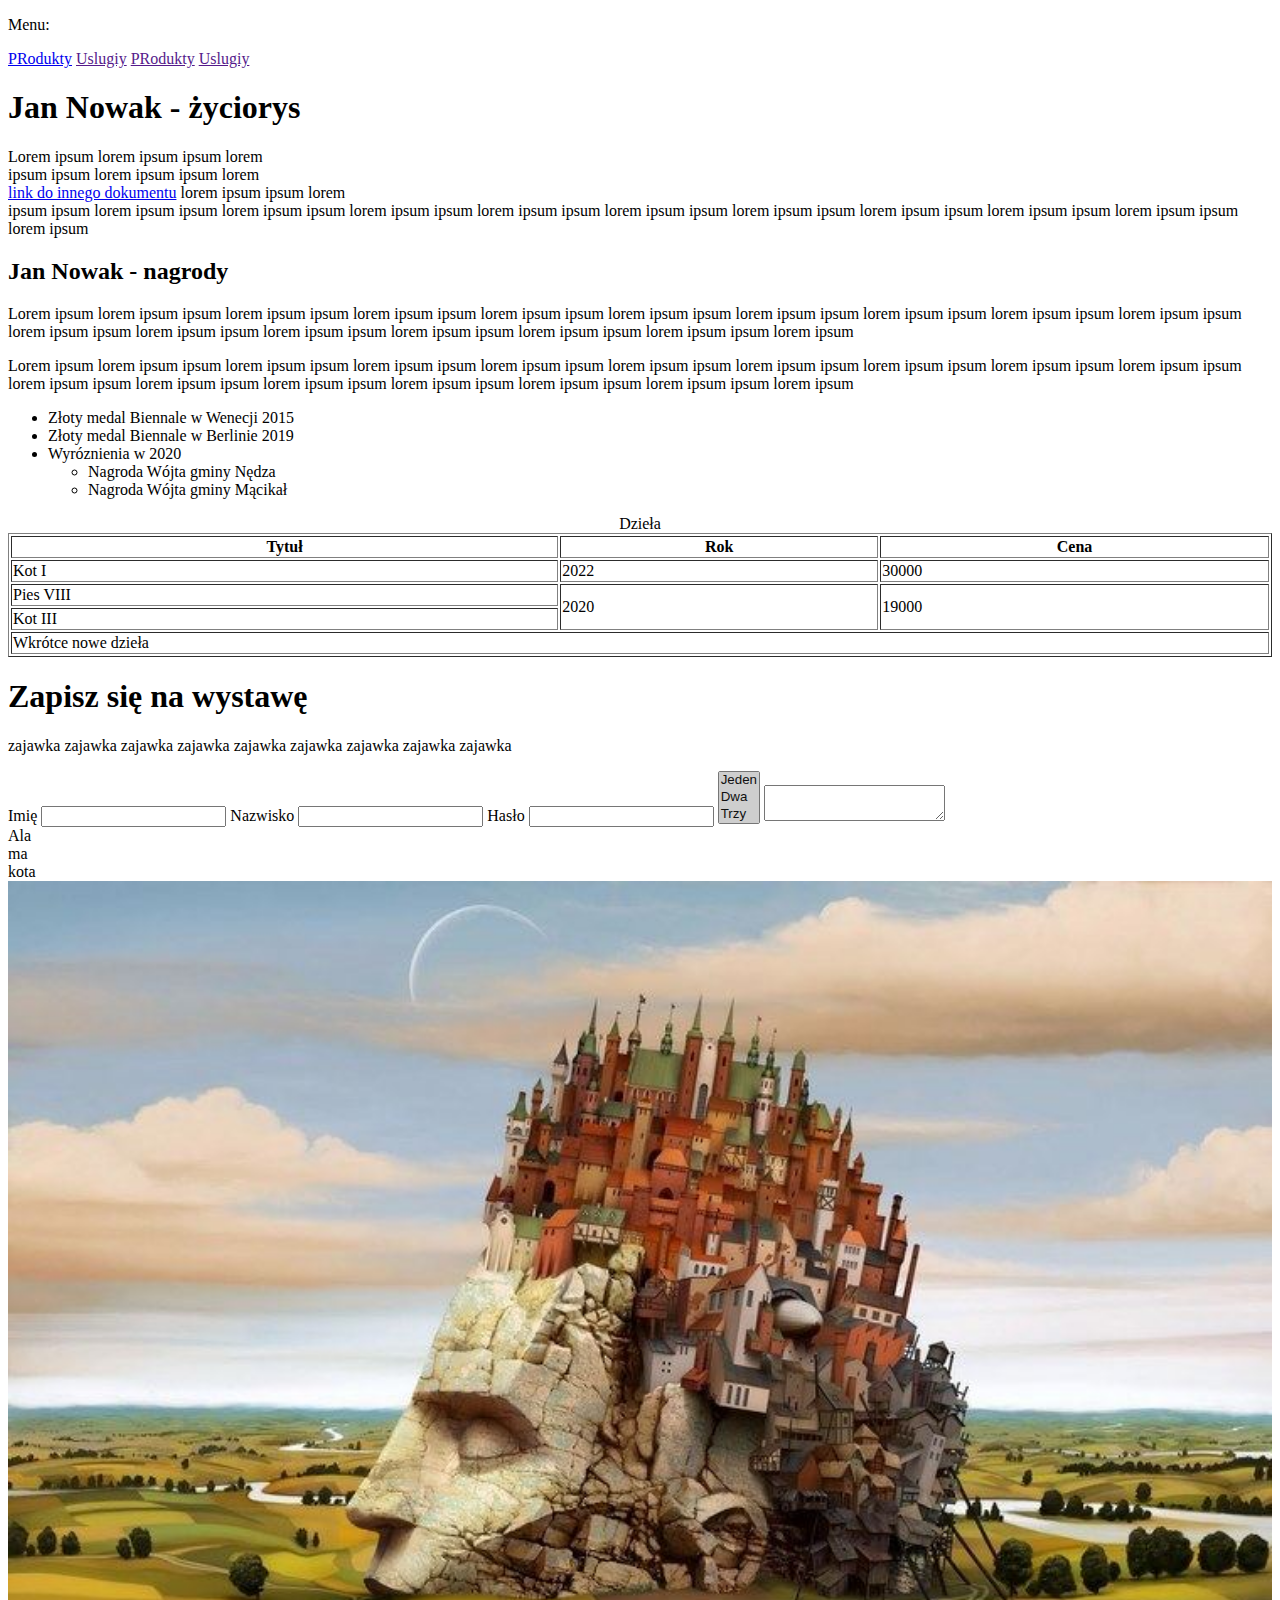
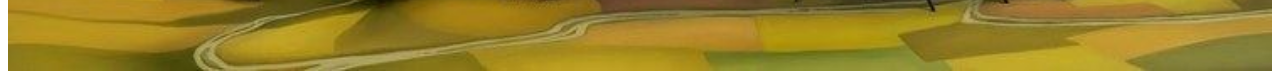
==== index.html @ e6754377 "forma" ====
<!DOCTYPE html>

<html>
    <head>
        <title>Tytul</title>
    </head>
    <body>

        <nav>
            <p>Menu:</p>
            <a href="index2.html#produkty">PRodukty</a>
            <a href="">Uslugiy</a>
            <a href="">PRodukty</a>
            <a href="">Uslugiy</a>
        </nav>

        <main>
            <article>
                <h1>Jan Nowak - życiorys</h1>
                <p>
                    <span>Lorem ipsum lorem ipsum</span>
                    ipsum lorem<br>                       
                    ipsum ipsum lorem ipsum ipsum lorem<br>
                    <a href="index2.html">link do innego dokumentu</a> lorem ipsum ipsum lorem<br>
                    ipsum ipsum lorem ipsum ipsum lorem ipsum ipsum lorem ipsum ipsum lorem ipsum ipsum lorem ipsum ipsum lorem ipsum ipsum lorem ipsum ipsum lorem ipsum ipsum lorem ipsum ipsum lorem ipsum
                </p>
            </article>
            <article>
                <h2>Jan Nowak - nagrody</h2>
                <p>
                    Lorem ipsum lorem ipsum ipsum lorem ipsum ipsum lorem ipsum ipsum lorem ipsum ipsum lorem ipsum ipsum lorem ipsum ipsum lorem ipsum ipsum lorem ipsum ipsum lorem ipsum ipsum lorem ipsum ipsum lorem ipsum ipsum lorem ipsum ipsum lorem ipsum ipsum lorem ipsum ipsum lorem ipsum ipsum lorem ipsum
                </p>
                <p>
                    Lorem ipsum lorem ipsum ipsum lorem ipsum ipsum lorem ipsum ipsum lorem ipsum ipsum lorem ipsum ipsum lorem ipsum ipsum lorem ipsum ipsum lorem ipsum ipsum lorem ipsum ipsum lorem ipsum ipsum lorem ipsum ipsum lorem ipsum ipsum lorem ipsum ipsum lorem ipsum ipsum lorem ipsum ipsum lorem ipsum
                </p>

                <ul>
                    <li>Złoty medal Biennale w Wenecji 2015</li>
                    <li>Złoty medal Biennale w Berlinie 2019</li>
                    <li>Wyróznienia w 2020</li>
                    <ul>
                        <li>Nagroda Wójta gminy Nędza</li>
                        <li>Nagroda Wójta gminy Mącikał</li>
                    </ul>
                </ul>

                <table width="100%" border="1">
                    <caption>Dzieła</caption>
                    <thead>
                        <tr>
                            <th>
                                Tytuł
                            </th>
                            <th>
                                Rok
                            </th>
                            <th>
                                Cena
                            </th>
                        </tr>
                    </thead>
                    <tbody>
                        <tr>
                            <td>
                                Kot I
                            </td>
                            <td>
                                2022
                            </td>
                            <td>
                                30000
                            </td>
                        </tr>
                        <tr>
                            <td>
                                Pies VIII
                            </td>
                            <td rowspan="2">
                                2020
                            </td>
                            <td rowspan="2">
                                19000
                            </td>
                        </tr>
                        <tr>
                            <td>
                                Kot III
                            </td>
                        </tr>
                    </tbody>
                    <tfoot>
                        <tr>
                            <td colspan="3">Wkrótce nowe dzieła</td>
                        </tr>
                    </tfoot>
                </table>

            </article>

            <article>
                <h1>Zapisz się na wystawę</h1>
                <p>zajawka zajawka zajawka zajawka zajawka zajawka zajawka zajawka zajawka </p>

                <form action="index.jsp" method="post">

                    <label for="imieid">
                        Imię
                    </label>
                    <input type="text" name="imie" id="imieid">

                    <label for="nazwiskoid">
                        Nazwisko
                    </label>
                    <input type="text" name="nazwisko" id="nazwiskoid">

                    <label for="hasloid">
                        Hasło
                    </label>  
                    <input type="password" name="haslo" id="hasloid">


                    <select multiple size="3">
                        <option value="1" selected>Jeden</option>
                        <option value="2" selected>Dwa</option>
                        <option value="3" selected>Trzy</option>
                    </select>

                    <textarea>

                    </textarea>

                    <!--
                    <input type="color">
                    <input type="datetime">
                    <input type="range">
                    <input type="time">
                    <input type="tel">
                    <input type="week">
                    -->

                </form>


            </article>
        </main>






        Ala
        <div>
            ma
        </div>
        kota

        <img src="img/yerka.jpg" width="100%" id="produkty">
    </body>
</html>
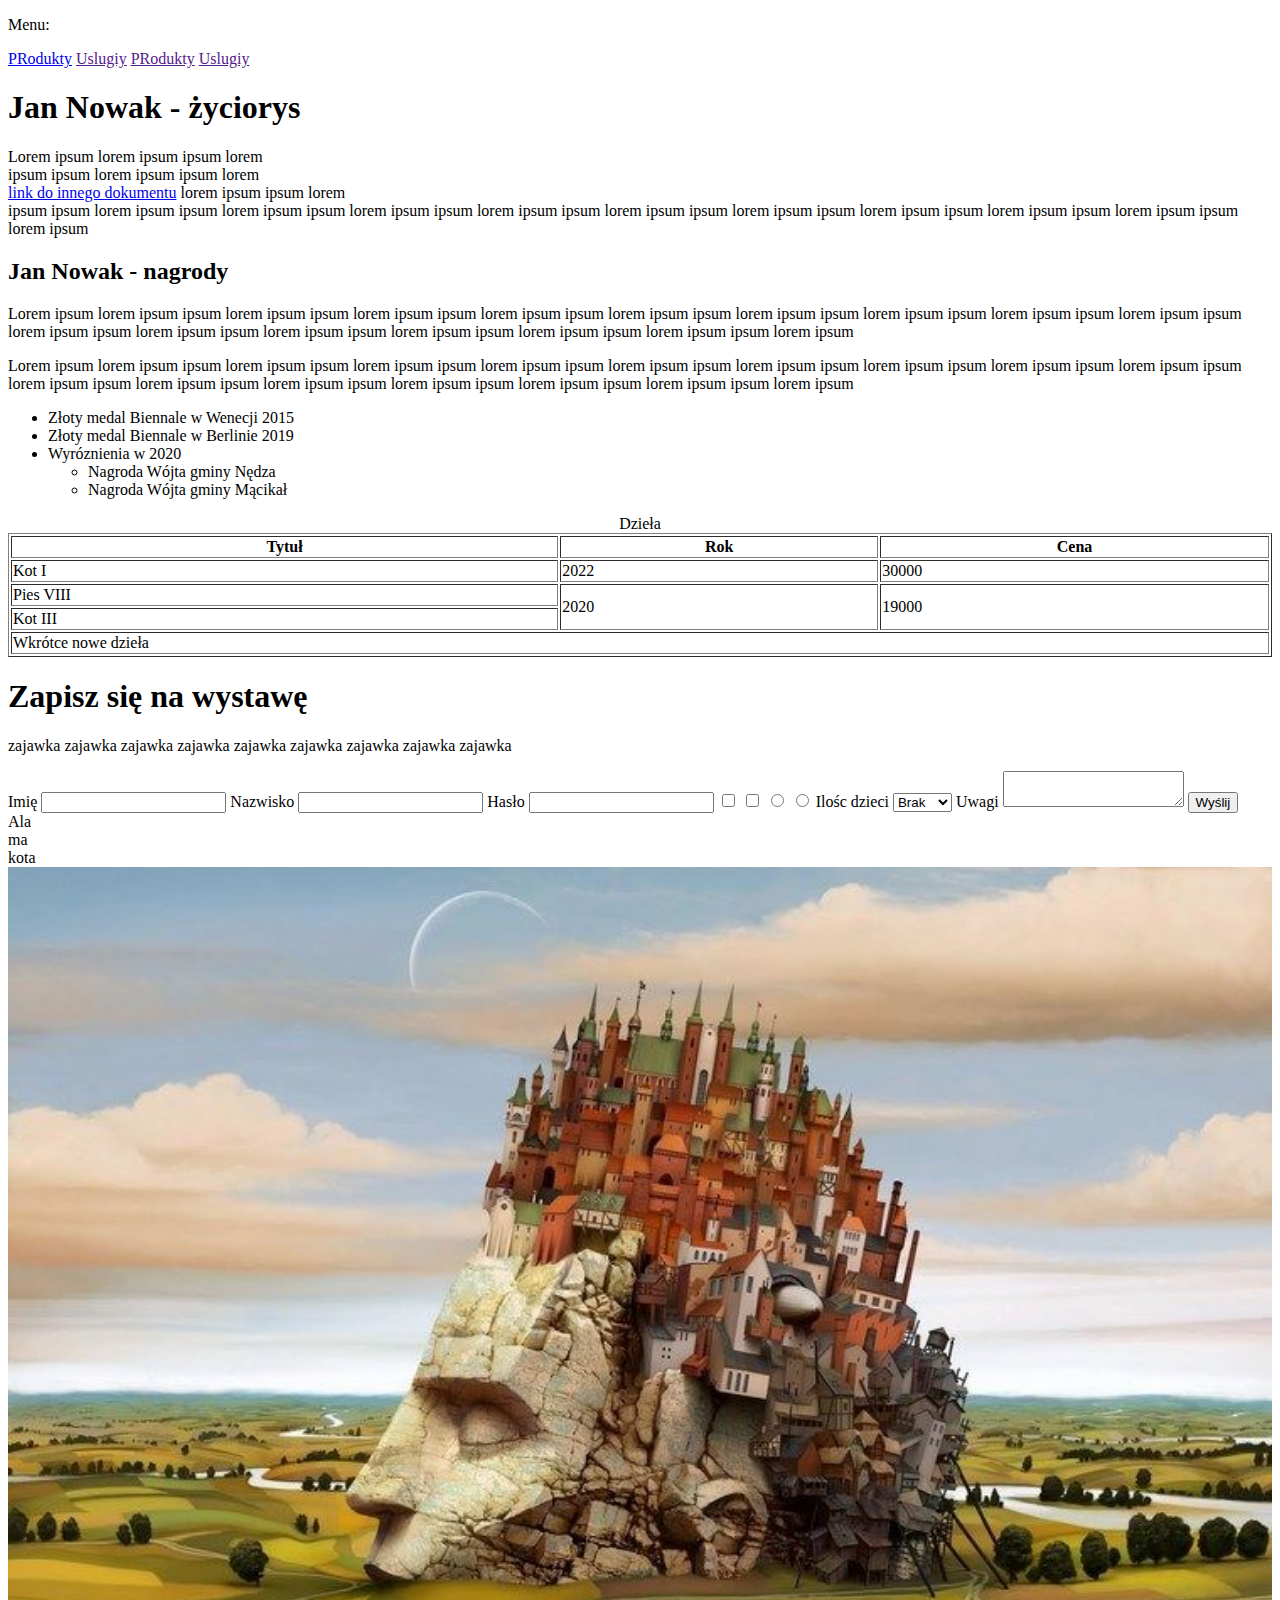
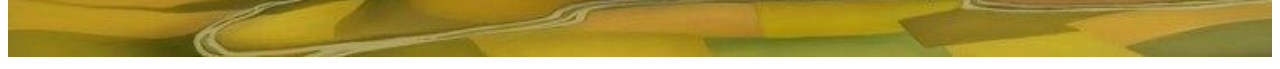
==== commit 2354c573: "forma" ====
--- a/index.html
+++ b/index.html
@@ -119,15 +119,37 @@
                     <input type="password" name="haslo" id="hasloid">
 
 
-                    <select multiple size="3">
-                        <option value="1" selected>Jeden</option>
-                        <option value="2" selected>Dwa</option>
-                        <option value="3" selected>Trzy</option>
+
+                    
+                    <input type="checkbox" name="opcje" value="kawa">
+                    <input type="checkbox" name="opcje" value="ciastko">
+
+                    <input type="radio" name="plec" value="k">
+                    <input type="radio" name="plec" value="m">
+
+
+
+
+
+                    <label for="dzieciid">
+                        Ilośc dzieci
+                    </label>
+                    <select name="dzieci" id="dzieciid">
+                        <option value="0" selected>Brak</option>
+                        <option value="1">Jeden</option>
+                        <option value="2">Dwa</option>
+                        <option value="3">Trzy</option>
                     </select>
 
-                    <textarea>
+
+                    <label for="uwagiid">
+                        Uwagi
+                    </label>
+                    <textarea name="uwagi" id="uwagiid">
 
                     </textarea>
+
+                    <input type="submit" value="Wyślij">
 
                     <!--
                     <input type="color">
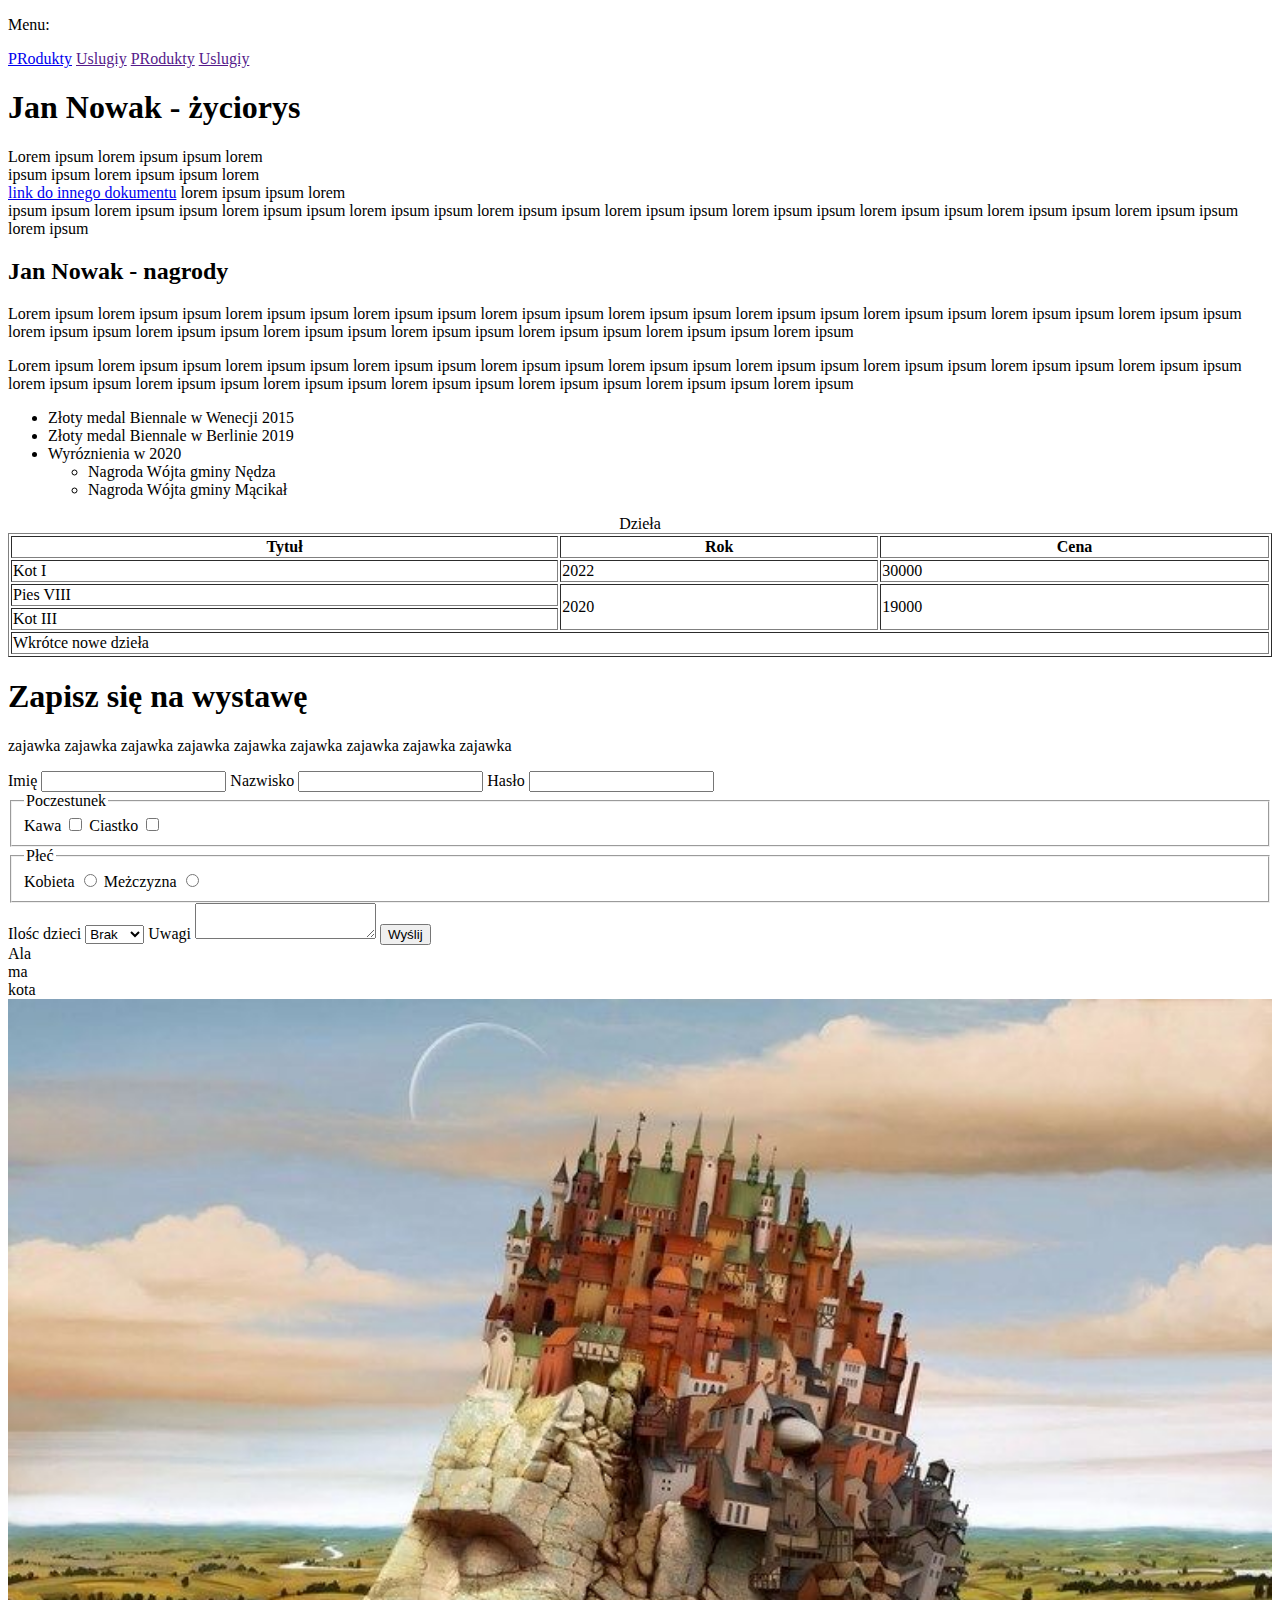
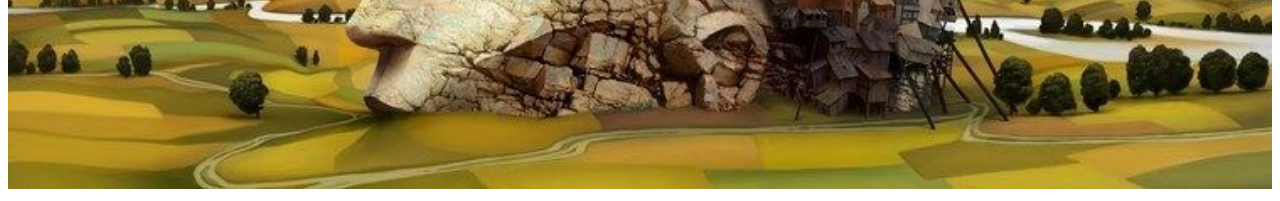
==== commit 5ad98ef0: "forma" ====
--- a/index.html
+++ b/index.html
@@ -106,27 +106,42 @@
                     <label for="imieid">
                         Imię
                     </label>
-                    <input type="text" name="imie" id="imieid">
+                    <input type="text" name="imie" id="imieid" accesskey="i" tabindex="3">
 
                     <label for="nazwiskoid">
                         Nazwisko
                     </label>
-                    <input type="text" name="nazwisko" id="nazwiskoid">
+                    <input type="text" name="nazwisko" id="nazwiskoid" accesskey="n"  tabindex="2">
 
                     <label for="hasloid">
                         Hasło
                     </label>  
-                    <input type="password" name="haslo" id="hasloid">
+                    <input type="password" name="haslo" id="hasloid" tabindex="1">
 
 
+                    <fieldset>
+                        <legend>Poczestunek</legend>
+                        <label for="kawaid">
+                            Kawa
+                        </label>  
+                        <input type="checkbox" name="opcje" value="kawa" id="kawaid">
+                        <label for="ciastkoid">
+                            Ciastko
+                        </label>  
+                        <input type="checkbox" name="opcje" value="ciastko" id="ciastkoid">
+                    </fieldset>
 
-                    
-                    <input type="checkbox" name="opcje" value="kawa">
-                    <input type="checkbox" name="opcje" value="ciastko">
-
-                    <input type="radio" name="plec" value="k">
-                    <input type="radio" name="plec" value="m">
-
+                    <fieldset>
+                        <legend>Płeć</legend>
+                        <label for="kid">
+                            Kobieta
+                        </label>  
+                        <input type="radio" name="plec" value="k" id="kid">
+                        <label for="mid">
+                            Meżczyzna
+                        </label>  
+                        <input type="radio" name="plec" value="m" id="mid">
+                    </fieldset>
 
 
 
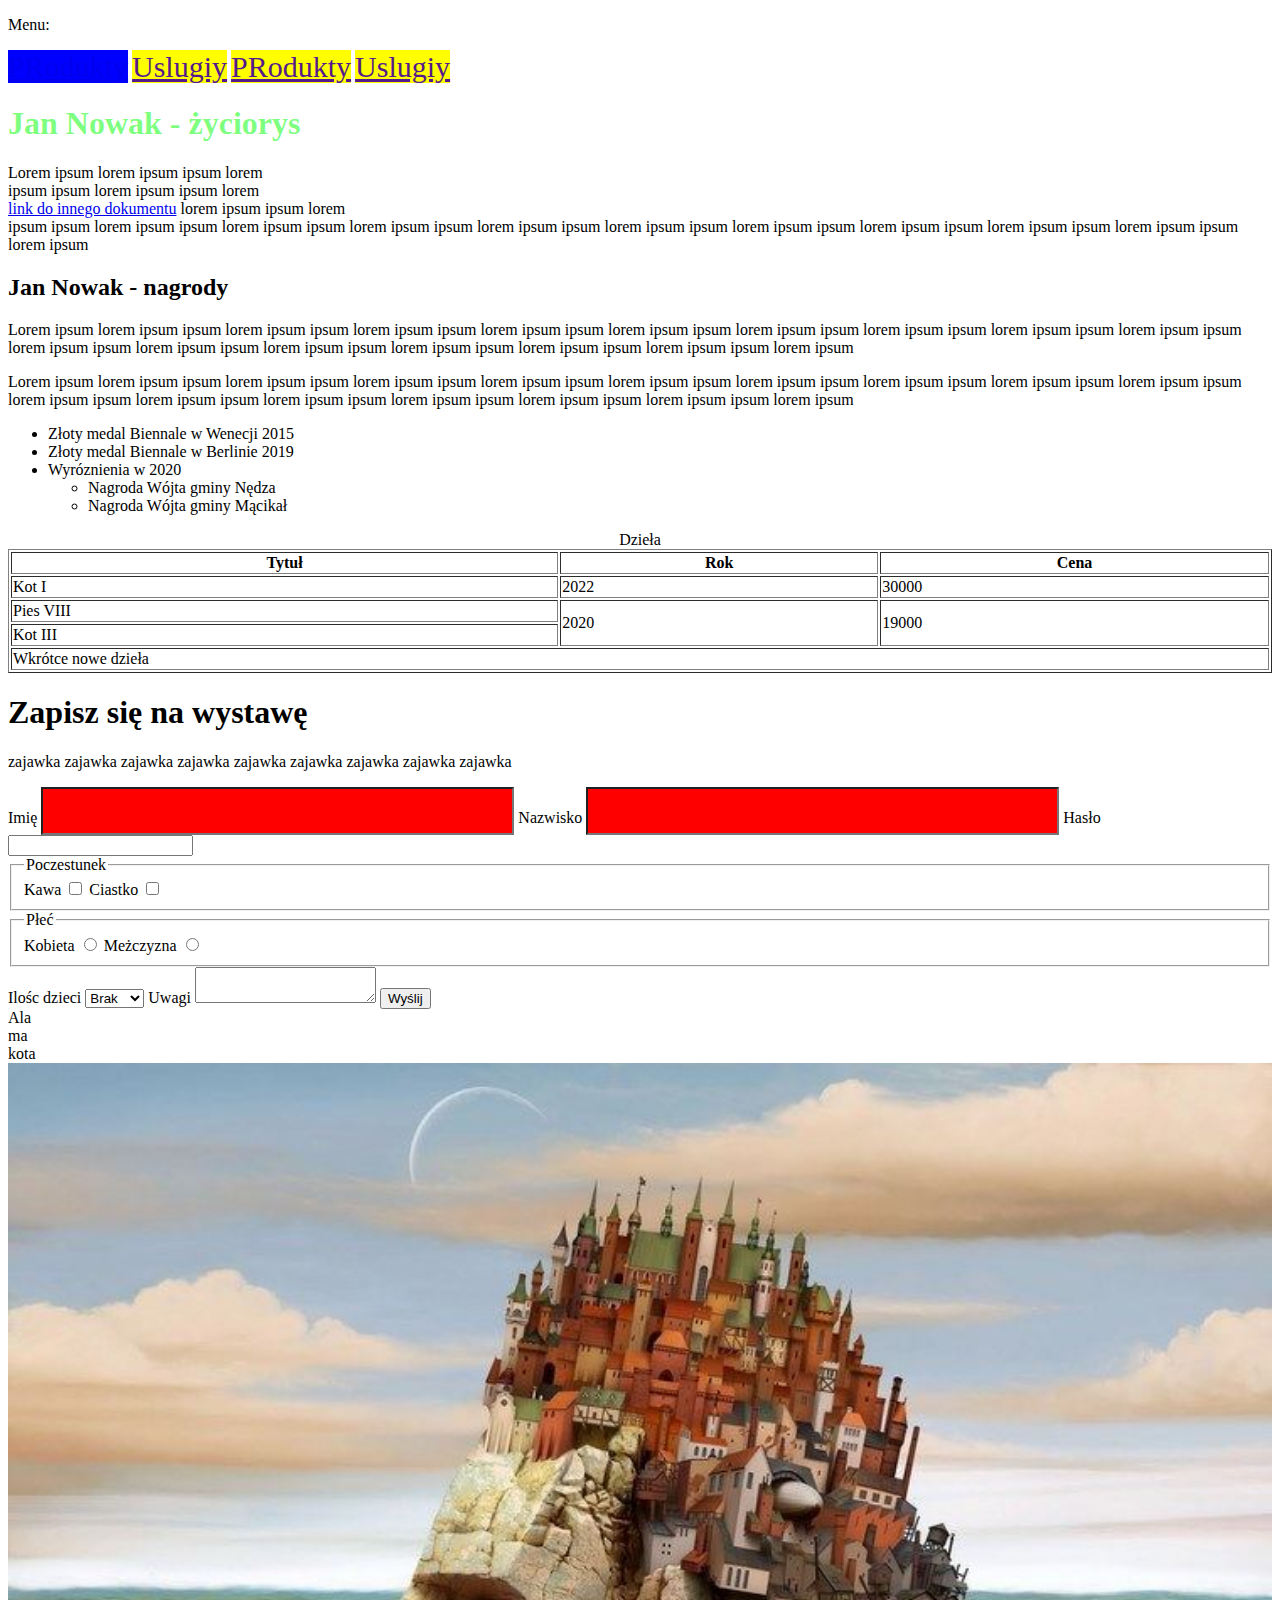
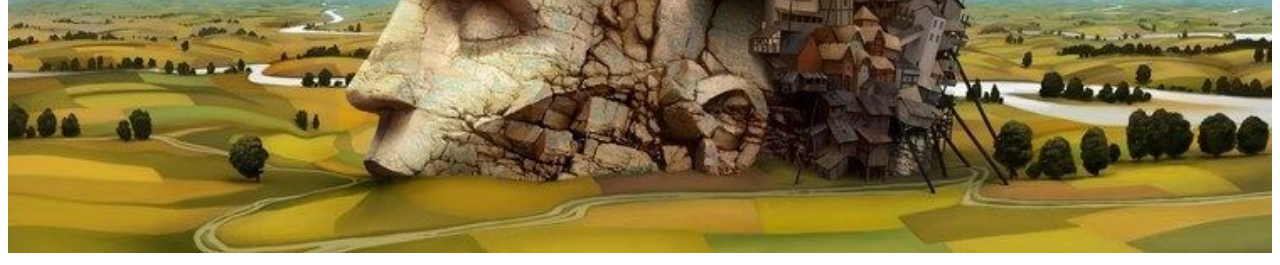
==== commit 32026537: "css" ====
--- a/index.html
+++ b/index.html
@@ -3,20 +3,21 @@
 <html>
     <head>
         <title>Tytul</title>
+        <link rel="stylesheet" href="style.css">
     </head>
     <body>
 
         <nav>
             <p>Menu:</p>
-            <a href="index2.html#produkty">PRodukty</a>
-            <a href="">Uslugiy</a>
-            <a href="">PRodukty</a>
-            <a href="">Uslugiy</a>
+                <a href="index2.html#produkty">PRodukty</a>
+                <a href="">Uslugiy</a>
+                <a href="">PRodukty</a>
+                <a href="">Uslugiy</a>
         </nav>
 
         <main>
             <article>
-                <h1>Jan Nowak - życiorys</h1>
+                <h1 id="zyciorys">Jan Nowak - życiorys</h1>
                 <p>
                     <span>Lorem ipsum lorem ipsum</span>
                     ipsum lorem<br>                       
--- a/style.css
+++ b/style.css
@@ -0,0 +1,25 @@
+input[type="text"] {
+    background-color: red;
+    font-size: 36px;
+}
+
+nav a {
+    background-color: blue;
+    font-size: 30px;
+}
+
+a + a {
+    background-color: yellow;
+}
+
+nav a + a {
+
+}
+
+* {
+
+}
+
+#zyciorys {
+    color: rgba(0, 255, 0, 0.5);
+}
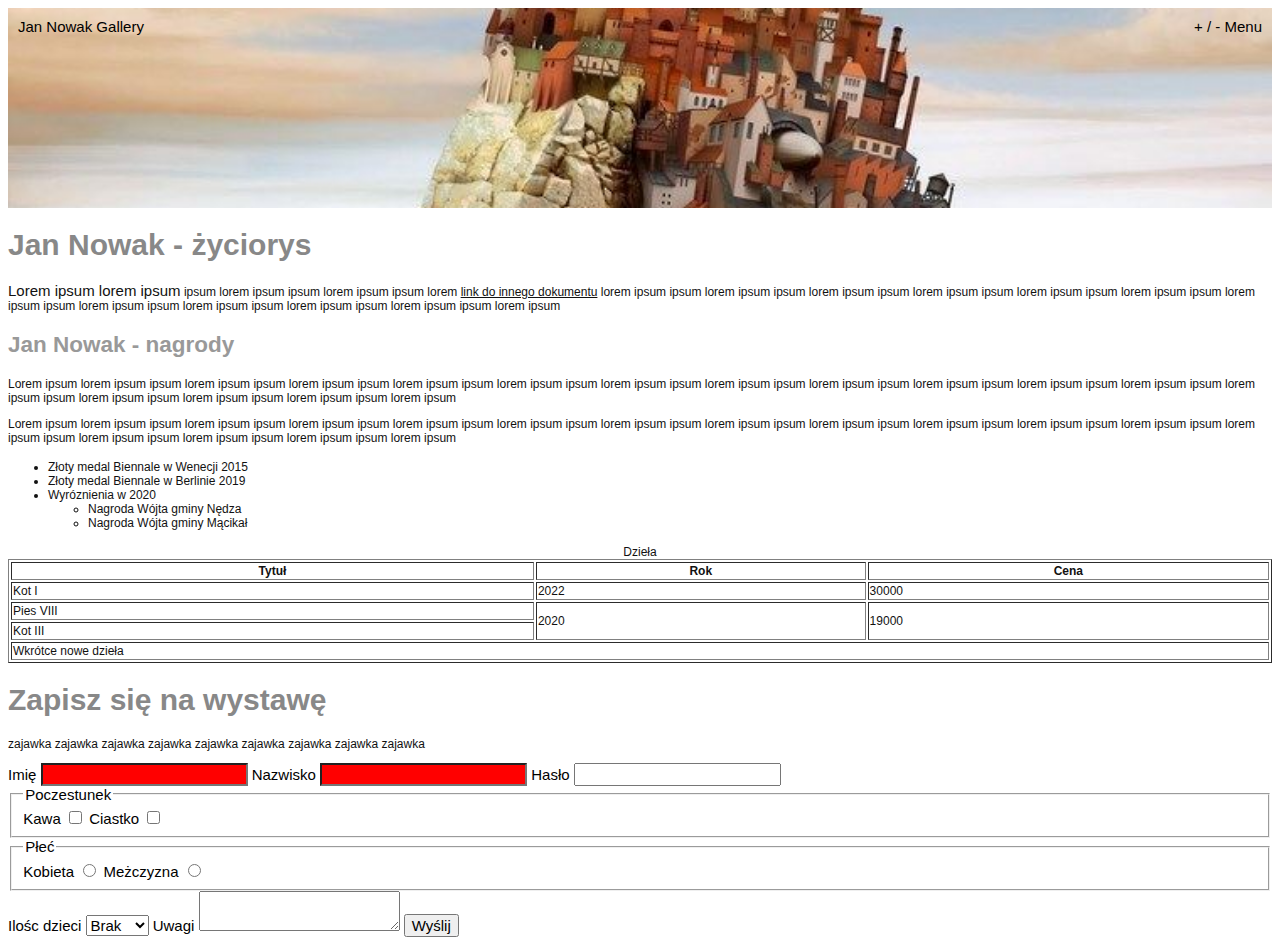
==== commit f38b2c09: "stylowanie" ====
--- a/index.html
+++ b/index.html
@@ -7,22 +7,32 @@
     </head>
     <body>
 
-        <nav>
+        <header>
+            <div class="lewa">
+                Jan Nowak Gallery
+            </div><div class="menu">
+                <span>+</span> / <span>-</span> Menu
+            </div>
+            <!--img src="img/yerka.jpg" width="100%" id="produkty"-->
+
+        </header>
+
+        <!--nav>
             <p>Menu:</p>
                 <a href="index2.html#produkty">PRodukty</a>
                 <a href="">Uslugiy</a>
                 <a href="">PRodukty</a>
                 <a href="">Uslugiy</a>
-        </nav>
+        </nav-->
 
         <main>
             <article>
                 <h1 id="zyciorys">Jan Nowak - życiorys</h1>
                 <p>
                     <span>Lorem ipsum lorem ipsum</span>
-                    ipsum lorem<br>                       
-                    ipsum ipsum lorem ipsum ipsum lorem<br>
-                    <a href="index2.html">link do innego dokumentu</a> lorem ipsum ipsum lorem<br>
+                    ipsum lorem<!--br-->                       
+                    ipsum ipsum lorem ipsum ipsum lorem<!--br-->
+                    <a href="index2.html">link do innego dokumentu</a> lorem ipsum ipsum lorem<!--br-->
                     ipsum ipsum lorem ipsum ipsum lorem ipsum ipsum lorem ipsum ipsum lorem ipsum ipsum lorem ipsum ipsum lorem ipsum ipsum lorem ipsum ipsum lorem ipsum ipsum lorem ipsum ipsum lorem ipsum
                 </p>
             </article>
@@ -186,13 +196,5 @@
 
 
 
-
-        Ala
-        <div>
-            ma
-        </div>
-        kota
-
-        <img src="img/yerka.jpg" width="100%" id="produkty">
     </body>
 </html>--- a/style.css
+++ b/style.css
@@ -1,11 +1,9 @@
 input[type="text"] {
     background-color: red;
-    font-size: 36px;
 }
 
 nav a {
     background-color: blue;
-    font-size: 30px;
 }
 
 a + a {
@@ -17,9 +15,54 @@
 }
 
 * {
-
+    box-sizing: border-box;
+    font-family: 'Trebuchet MS', 'Lucida Sans Unicode', 'Lucida Grande', 'Lucida Sans', Arial, sans-serif;
+    font-size: 1rem;
 }
 
-#zyciorys {
-    color: rgba(0, 255, 0, 0.5);
+h1 {
+    font-size: 2rem;
+    color: #888;
 }
+
+h2 {
+    font-size: 1.5rem;
+    color: #999;
+}
+
+p, li, td, th, caption, a {
+    font-size: 0.8rem;
+    color: #111;
+}
+
+html {
+    font-size: 15px;
+}
+
+/*#zyciorys {
+    color: #f84;
+}*/
+
+/*div[class="lewa"]*/
+div.lewa {
+    width: 50%;
+    display: inline-block;
+}
+
+div.menu {
+    width: 50%;
+    display: inline-block;
+    text-align: right;
+}
+
+header {
+    height: 200px;
+    background-image: url("img/yerka.jpg");
+    background-repeat-x: no-repeat;
+    background-size: 100%;
+    background-repeat-y: no-repeat;
+    background-position-y: center;
+    padding-left: 10px;
+    padding-top: 10px;
+    padding-right: 10px;
+}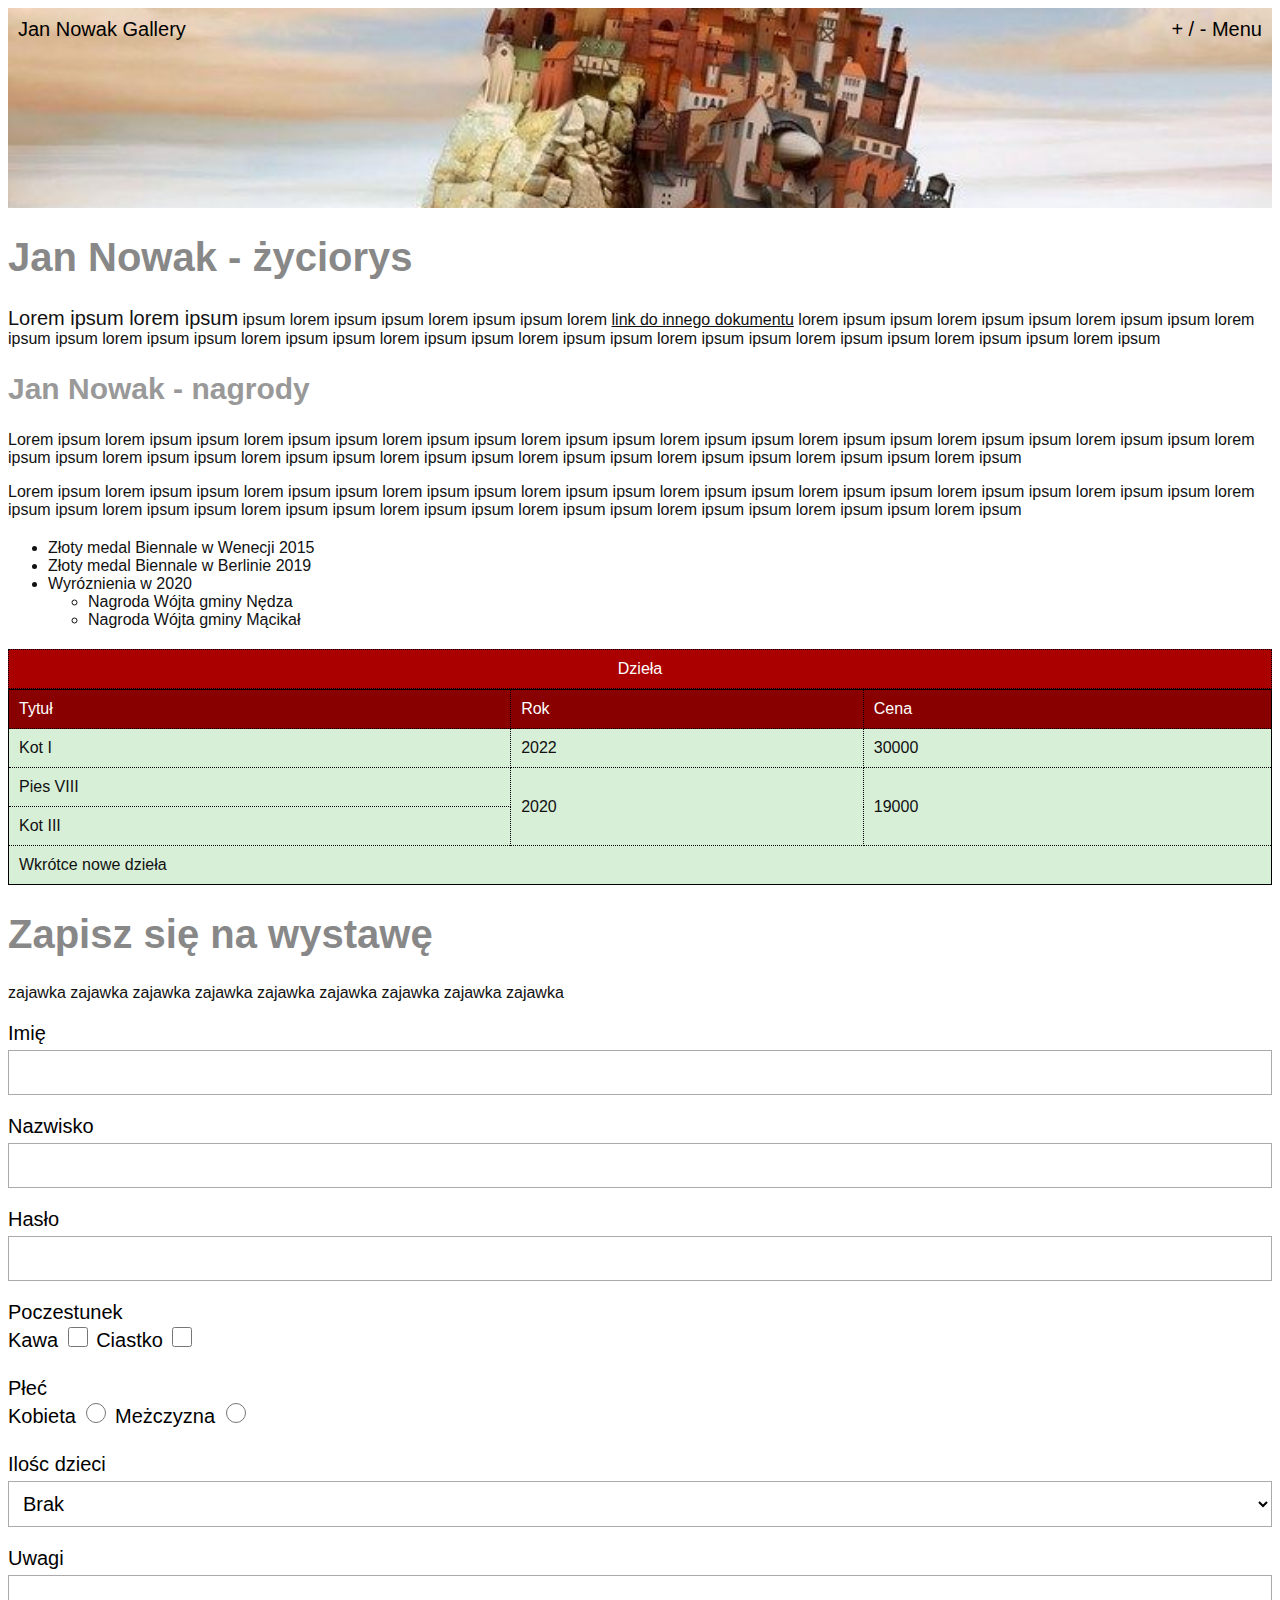
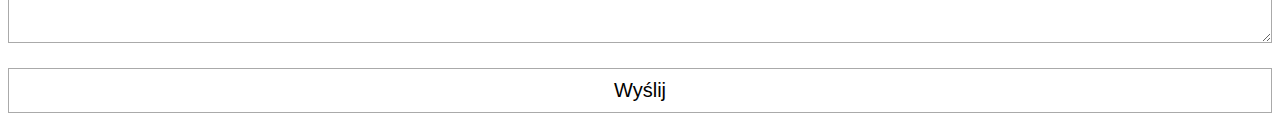
==== commit e5ec535b: "formualrz" ====
--- a/index.html
+++ b/index.html
@@ -55,7 +55,7 @@
                     </ul>
                 </ul>
 
-                <table width="100%" border="1">
+                <table>
                     <caption>Dzieła</caption>
                     <thead>
                         <tr>
--- a/style.css
+++ b/style.css
@@ -1,5 +1,23 @@
-input[type="text"] {
-    background-color: red;
+
+
+input[type="text"], input[type="password"], input[type="submit"], textarea, select {
+    background-color: rgb(255, 255, 255);
+    padding: 10px;
+    border: 1px solid #aaa;
+    width: 100%;
+}
+
+[type="submit"] {
+    margin-top: 20px;
+}
+
+input:hover, textarea:hover, select:hover {
+    background-color: rgb(239, 255, 224);
+}
+
+[type="checkbox"], [type="radio"] {
+    width: 20px;
+    height: 20px;
 }
 
 nav a {
@@ -36,7 +54,7 @@
 }
 
 html {
-    font-size: 15px;
+    font-size: 20px;
 }
 
 /*#zyciorys {
@@ -65,4 +83,61 @@
     padding-left: 10px;
     padding-top: 10px;
     padding-right: 10px;
-}+}
+
+table {
+    width: 100%;
+    border-collapse: collapse;
+    border: 1px solid black;
+}
+
+tr {
+    background-color: #d7eed7;
+}
+
+tr:hover {
+    background-color: #9fd49f;
+}
+
+th {
+    background-color: #880000;
+    color: #fff;
+    font-weight: normal;
+    text-align: left;
+}
+
+th, td, caption {
+    padding: 10px;
+    border: 1px dotted black;
+}
+
+caption {
+    background-color: #aa0000;
+    color: white;
+}
+
+label {
+    display: block;
+}
+
+label {
+    margin-top: 20px;
+    margin-bottom: 5px;
+}
+
+fieldset label {
+    display: inline-block;
+    margin-top: 0;
+}
+
+fieldset {
+    border: 0;
+    margin: 0;
+    padding: 0;
+    margin-top: 20px;
+}
+
+legend {
+    padding: 0;
+}
+
